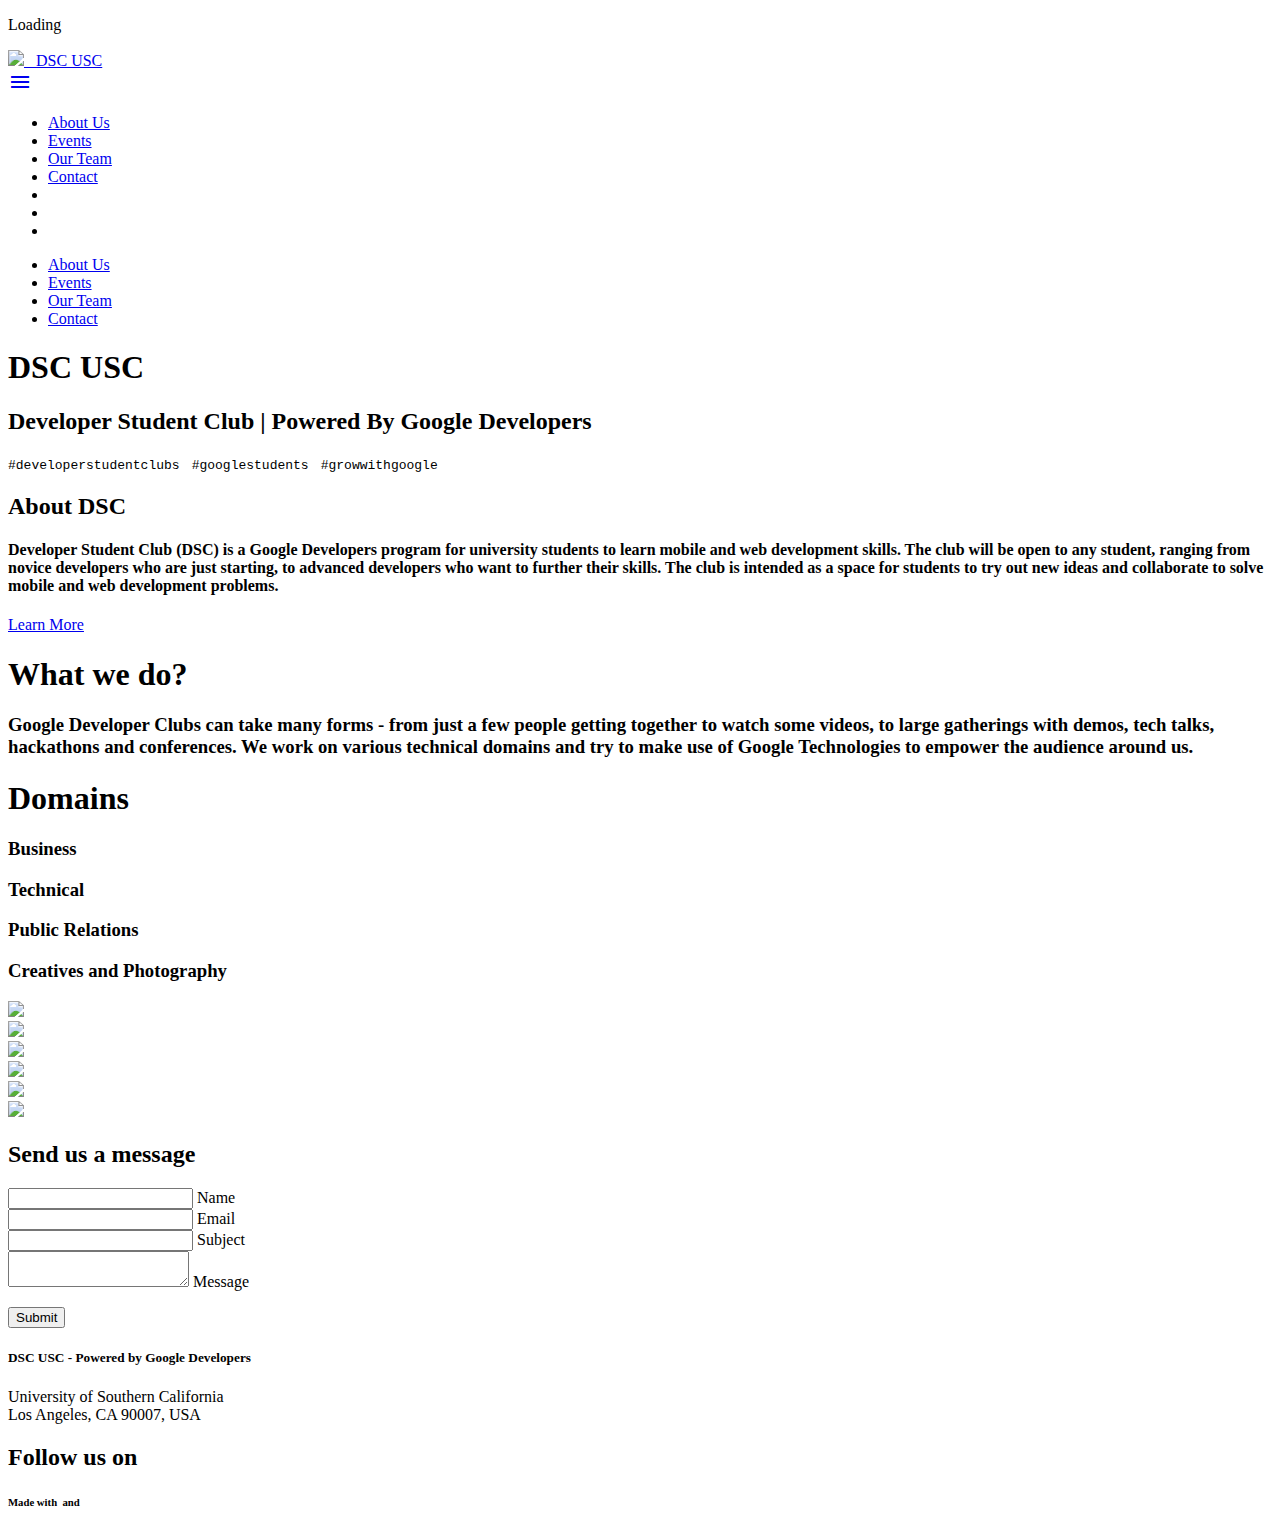
==== templates/index.html @ 2975c8d9 "changed template for usc" ====
<!DOCTYPE html>
<html>

<head>
    <meta charset='utf-8'>
    <meta http-equiv='X-UA-Compatible' content='IE=edge'>
    <title>Developer Student Club USC - Powered By Google Developers</title>
    <!-- TODO: Combine this statement with the one below it
        SRM Developer Student Club (DSC SRM) is a Google Developers program for SRM IST students to learn mobile and web development skills. -->
    <meta name="description"
        content="Google collaborates with university students who are passionate about growing developer communities and support them with starting student clubs on their campuses.">
    <meta name='viewport' content='width=device-width, initial-scale=1'>

    <!-- jQuery CDN and Popper.js CDN -->
    <script src="https://code.jquery.com/jquery-3.4.1.min.js"
        integrity="sha256-CSXorXvZcTkaix6Yvo6HppcZGetbYMGWSFlBw8HfCJo=" crossorigin="anonymous"></script>
    <script src="https://cdnjs.cloudflare.com/ajax/libs/popper.js/1.14.7/umd/popper.min.js"
        integrity="sha384-UO2eT0CpHqdSJQ6hJty5KVphtPhzWj9WO1clHTMGa3JDZwrnQq4sF86dIHNDz0W1" crossorigin="anonymous">
    </script>

    <!-- Materialize CDN -->
    <link rel="stylesheet" href="../libs/materialize-v1.0.0/css/materialize.min.css">
    <script src="../libs/materialize-v1.0.0/js/materialize.min.js"></script>

    <!-- <link rel="stylesheet" href="https://cdnjs.cloudflare.com/ajax/libs/materialize/1.0.0/css/materialize.min.css">
    <script src="https://cdnjs.cloudflare.com/ajax/libs/materialize/1.0.0/js/materialize.min.js"></script> -->

    <!-- OwlCarousel2 -->
    <link rel="stylesheet" href="../libs/OwlCarousel2-2.3.4/css/owl.carousel.min.css">
    <link rel="stylesheet" href="../libs/OwlCarousel2-2.3.4/css/owl.theme.default.min.css">

    <!-- Open Sans Font -->
    <link
        href="https://fonts.googleapis.com/css?family=Open+Sans:300,300i,400,400i,600,600i,700,700i,800,800i&display=swap"
        rel="stylesheet">

    <!-- Material Design Icons -->
    <script src="https://kit.fontawesome.com/6aec46af78.js"></script>

    <!-- Google Material Icons -->
    <link href="https://fonts.googleapis.com/icon?family=Material+Icons" rel="stylesheet">

    <!-- Favicon -->
    <link rel="apple-touch-icon" sizes="180x180" href="../favicon/apple-touch-icon.png">
    <link rel="icon" type="image/png" sizes="32x32" href="../favicon/favicon-32x32.png">
    <link rel="icon" type="image/png" sizes="16x16" href="../favicon/favicon-16x16.png">
    <link rel="manifest" href="../favicon/site.webmanifest">

    <link rel='stylesheet' type='text/css' media='screen' href='../css/index.css'>
</head>

<body>

    <!-- PRELOADER START -->
    <div class="preloader-background">
        <div class="loading">
            <div class="loading-bar"></div>
            <div class="loading-bar"></div>
            <div class="loading-bar"></div>
            <div class="loading-bar"></div>
        </div>
        <div class="blinking">
            <p>Loading</p>
        </div>
    </div>
    <!-- PRELOADER END -->

    <!-- NAVBAR START -->
    <div class="navbar-fixed">
        <nav class="whiteNav" role="navigation">
            <div class="nav-wrapper container">
                <a href="#Home" class="brand-logo">
                    <div class="center-brand">
                        <img class="dsc-logo" src="../images/dsc-logo-2.png">
                        <span class="dsc-brand hide-on-small-only">&nbsp;&nbsp;DSC USC</span>
                    </div>
                </a>
                <a href="#" data-target="mobile-nav" class="sidenav-trigger"><i class="material-icons">menu</i></a>
                <ul class="right hide-on-med-and-down">
                    <li class="nav-item">
                        <a class="nav-link" href="#AboutUs">About Us</a>
                    </li>
                    <li class="nav-item">
                        <a class="nav-link" href="/events">Events</a>
                    </li>
                    <li class="nav-item">
                        <a class="nav-link" href="/team">Our Team</a>
                    </li>
                    <li class="nav-item">
                        <a class="nav-link" href="#Contact">Contact</a>
                    </li>
                    <!--<li class="nav-item"><a class="nave-link" href="https://linkedin.com/somethinguscdsc"><i
                                class="fab fa-linkedin-in"></i></a></li>-->
                    <li class="nav-item"><a class="nav-link" href="https://www.instagram.com/usc.dsc/"><i
                                class="fab fa-instagram"></i></a></li>
                    <li class="nav-item"><a class="nav-link" href="facebook.com/DeveloperStudentClubUSC/"><i
                                class="fab fa-facebook-square"></i></a></li>
                    <li class="nav-item"><a class="nav-link" href="https://discord.gg/5hGng9"><i
                                class="fab fa-discord"></i></a></li>
                </ul>
            </div>
        </nav>
    </div>
    <!-- NAVBAR END -->

    <!-- SIDENAV START -->
    <ul class="sidenav" id="mobile-nav">
        <li><a class="menu-items" href="#AboutUs">About Us</a>
        </li>
        <li><a class="menu-items" href="/events">Events</a></li>
        <li><a class="menu-items" href="/team">Our Team</a></li>
        <li><a class="menu-items" href="#Contact">Contact</a></li>
    </ul>
    <!-- SIDENAV END -->

    <!-- LANDING START -->
    <div id="Home" class="header-section scrollspy">
        <div class="brand container">
            <div class="row">
                <div class="brand text-center">
                    <h1 class="caption-title">DSC USC</h1>
                    <h2 class="caption-subtitle">Developer Student Club | Powered By Google Developers</h2>
                    <code class="hashtag">#developerstudentclubs</code>&nbsp;&nbsp;
                    <code class="hashtag">#googlestudents</code>&nbsp;&nbsp;
                    <code class="hashtag">#growwithgoogle</code>&nbsp;&nbsp;
                </div>
            </div>
        </div>
        <div id="particles-js"></div>
        <script src="https://cdn.jsdelivr.net/particles.js/2.0.0/particles.min.js"></script>
    </div>
    <!-- LANDING END -->

    <!-- CONTENT START -->
    <div class="main">

        <!-- ABOUT US START -->
        <div id="AboutUs" class="about-section scrollspy">
            <div class="row about-section-flex">
                <div class="col s10 offset-s1 m10 offset-m1 l5">
                    <div class="about-text-area">
                        <h2 class="about-title text-white">About DSC</h2>
                        <h4 class="description text-white">Developer Student Club (DSC) is a Google Developers
                            program for university
                            students to
                            learn
                            mobile and web development skills. The club will be open to any student, ranging from
                            novice
                            developers
                            who are just starting, to advanced developers who want to further their skills. The club
                            is
                            intended as
                            a space for students to try out new ideas and collaborate to solve mobile and web
                            development
                            problems.
                        </h4>
                        <a class="waves-effect waves-light btn-large about-learn-more"
                            href="https://developers.google.com/community/dsc/">Learn More</a>
                    </div>
                </div>
                <div class="col hide-on-small-only l7 about-section-img" style="overflow:hidden">
                </div>
            </div>
        </div>
        <!-- ABOUT US END -->

        <!-- WHAT WE DO START -->
        <div class="what-we-do-section">
            <div class="container">
                <h1 class="what-we-do-title">What we do?</h1>
                <h3 class="what-we-do-description">Google Developer Clubs can take many forms - from just a few people getting together to watch some
                    videos, to large gatherings with demos, tech talks, hackathons and conferences. We work on various
                    technical domains and try to make use of Google Technologies to empower the audience around us.
                </h3>
            </div>
        </div>
        <!-- WHAT WE DO END -->

        <!-- DOMAINS START -->
        <div class="domains-section">
            <div class="container">
                <h1 class="domains-title">Domains</h1>
                <div class="row">
                    <div class="col s8 offset-s2 m5 bg-blue round-divs">
                        <h3 class="domains-type">Business</h3>
                    </div>
                    <div class="col s8 offset-s2 m5 offset-m2 bg-red round-divs">
                        <h3 class="domains-type">Technical</h3>
                    </div>
                </div>
                <div class="row">
                    <div class="col s8 offset-s2 m5 bg-yellow round-divs">
                        <h3 class="domains-type">Public Relations</h3>
                    </div>
                    <div class="col s8 offset-s2 m5 offset-m2 bg-green round-divs">
                        <h3 class="domains-type">Creatives and Photography</h3>
                    </div>
                </div>
            </div>
        </div>
        <!-- DOMAINS END -->

        <!-- GALLERY START -->
        <div class="gallery-section">
            <div class="container carousel-container">
                <div id="owl-demo" class="owl-carousel owl-theme">
                    <div class="item">
                        <img src="../images/events/1.jpg">
                    </div>
                    <div class="item">
                        <img src="../images/events/2.jpg">
                    </div>
                    <div class="item">
                        <img src="../images/events/3.jpg">
                    </div>
                    <div class="item">
                        <img src="../images/events/4.jpg">
                    </div>
                    <div class="item">
                        <img src="../images/events/5.jpg">
                    </div>
                    <div class="item">
                        <img src="../images/events/6.jpg">
                    </div>
                </div>
            </div>
        </div>
        <!-- GALLERY END -->

        <!-- CONTACT START -->
        <div id="Contact" class="contact-section scrollspy">
            <div class="container contact-text-area">
                <div class="row">
                    <div class="col m10 offset-m1 s12">
                        <h2 class="contact-title text-gray center-align">Send us a message</h2>
                        <div class="row">
                            <form id="gform" method="POST" class="col s8 offset-s2 m8 offset-m2"
                                data-email="uscdeveloperstudentclub@gmail.com"
                                action="https://script.google.com/macros/s/AKfycbymN37DuSZMOo3GwvmlydHegcJNMOFAIpGC3VT9vjonM8ckEsE/exec">
                                <div class="row contact-form">
                                    <div class="input-field col s12">
                                        <input id="name" name="name" type="text" required>
                                        <label for="name">Name</label>
                                    </div>
                                    <div class="input-field col s12">
                                        <input id="email" name="email" type="email" class="form-input" required>
                                        <label for="email">Email</label>
                                    </div>
                                    <div class="input-field col s12">
                                        <input id="subject" name="subject" type="text" class="form-input" required>
                                        <label for="subject">Subject</label>
                                    </div>
                                    <div class="input-field col s12">
                                        <textarea id="message" name="message" class="materialize-textarea"
                                            required></textarea>
                                        <label for="message">Message</label>
                                    </div>
                                    <p class="center-align"><input class="btn contact-submit" type="submit"
                                            value="Submit"></input></p>
                                </div>
                            </form>
                        </div>
                    </div>
                </div>
            </div>
        </div>
        <!-- CONTACT START -->

    </div>
    <!-- CONTENT END -->

    <!-- FOOTER START -->
    <footer class="footer-section">
        <div class="container">
            <div class="row">
                <div class="col s12">
                    <h5 class="text-gray footer-title">DSC USC - Powered by Google Developers</h5>
                    <p class="text-gray footer-location">University of Southern California
                        <br>Los Angeles, CA 90007, USA
                    </p>
                </div>
            </div>
            <!-- <div class="row footer-social-media-title">
                <h2 class="social-media-title">Follow us on</h2>
            </div> -->
            <div class="row">
                <div class="row">
                    <h2 class="social-media-title text-gray">Follow us on</h2>
                    <div class="footer-social-media">
                        <!--<a class="linkedin"
                            href="https://www.linkedin.com/company/developer-student-club-csu-san-marcos"><i
                                class="fab fa-linkedin-in"></i></a>-->
                        <a class="instagram" href="https://www.instagram.com/usc.dsc/"><i
                                class="fab fa-instagram"></i></a>
                        <a class="twitter" href="facebook.com/DeveloperStudentClubUSC/"><i class="fab fa-facebook-square"></i></a>
                        <a class="discord" href="https://discord.gg/5hGng9"><i class="fab fa-discord"></i></a>
                    </div>
                </div>
            </div>
        </div>
        <div class="footer-copyright text-gray">
            <div class="container">
                <h6>Made with&nbsp;<i class="fas fa-heart footer-love"></i>&nbsp;and <i
                        class="fas fa-code footer-code"></i></h3>
            </div>
        </div>
    </footer>
    <!-- FOOTER END -->

    <script src='../js/index.js'></script>
    <script src='../js/particles.js'></script>
    <script src="../libs/OwlCarousel2-2.3.4/js/owl.carousel.min.js"></script>
</body>

</html>
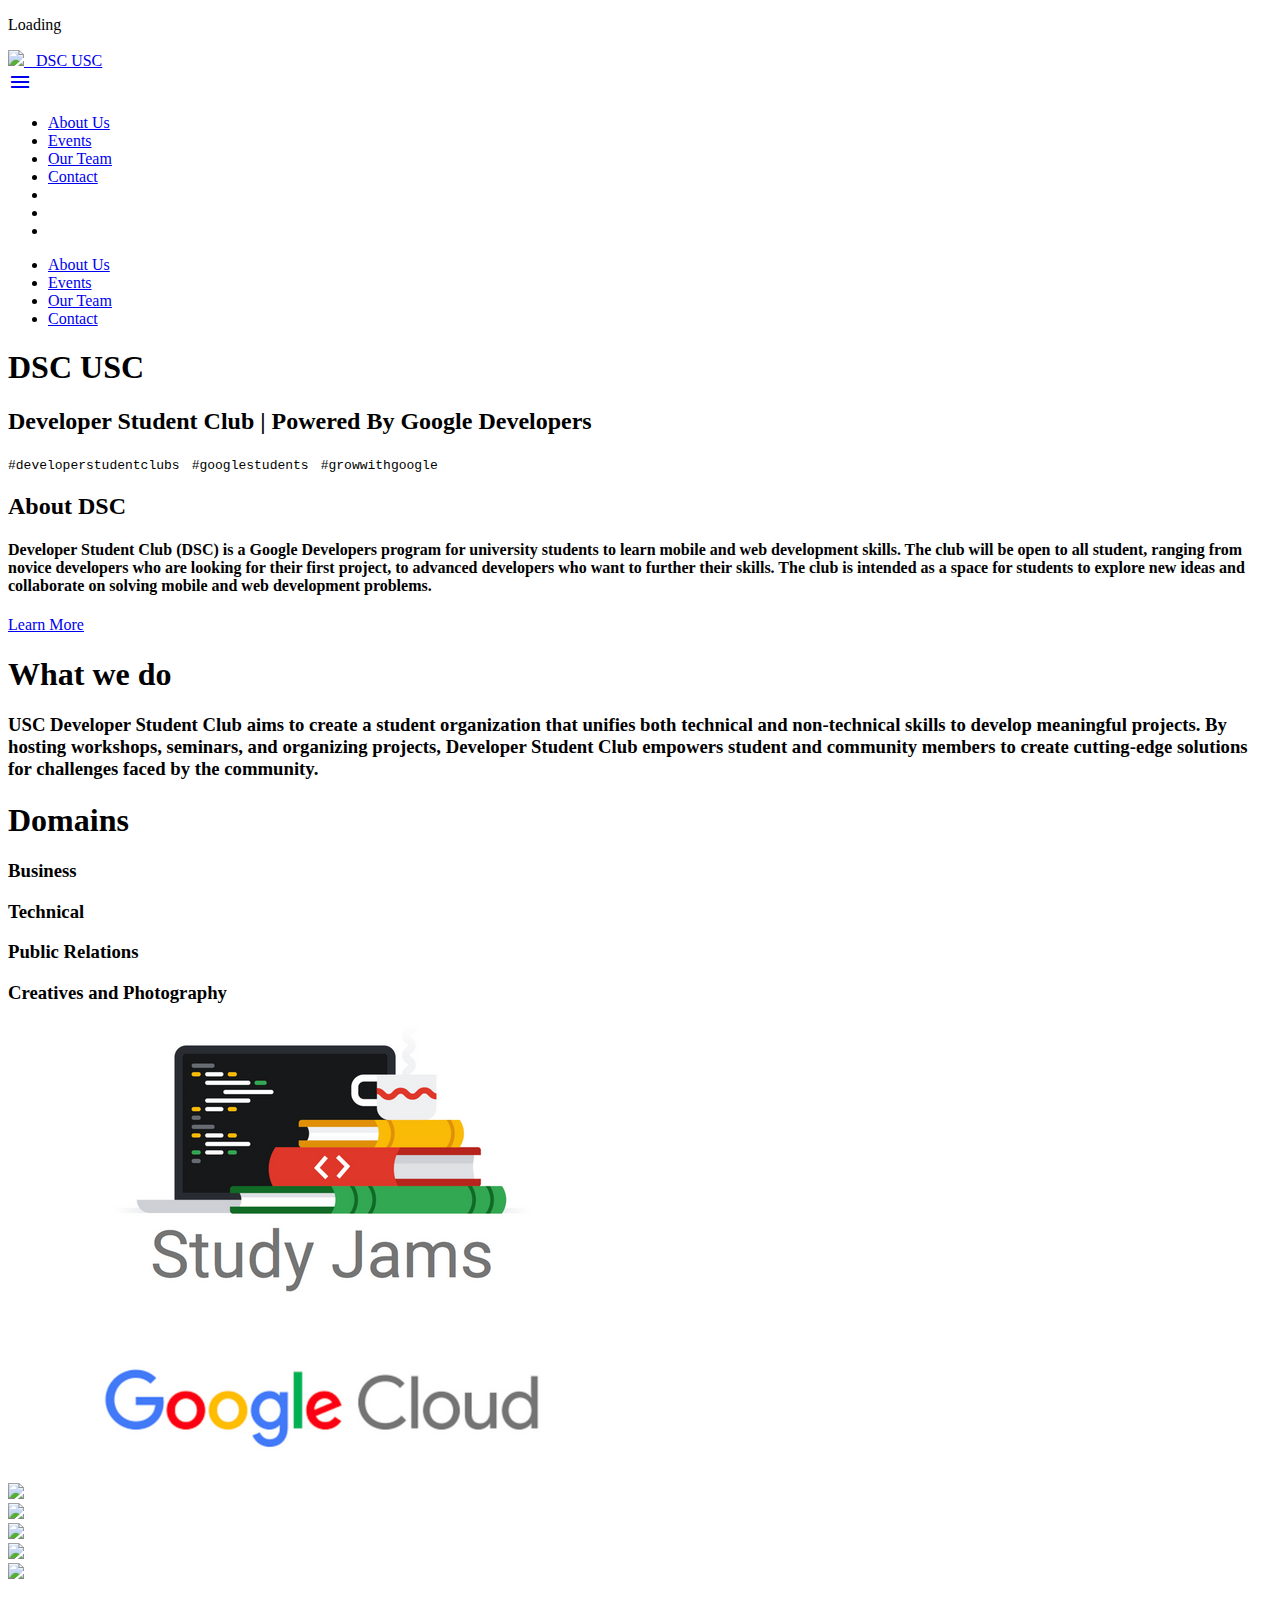
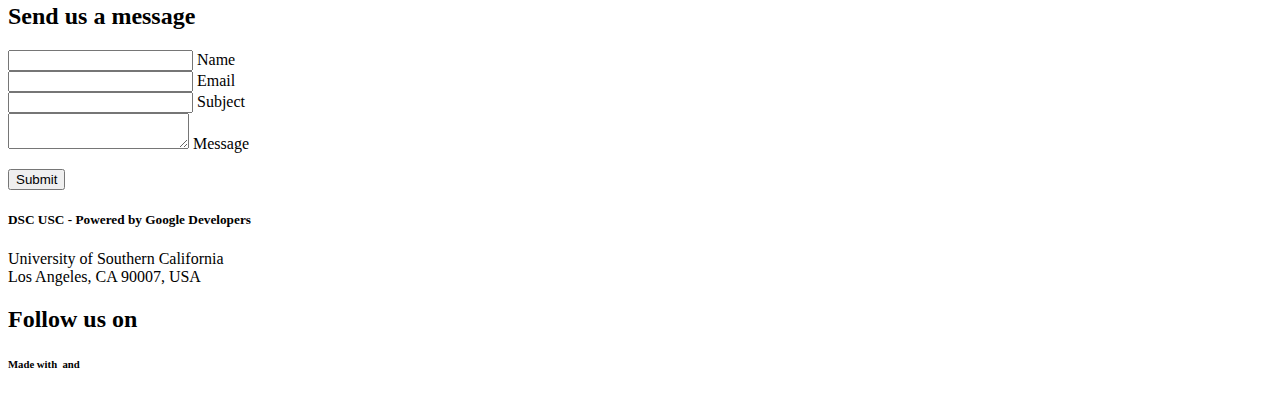
==== commit 56bd1f35: "more images" ====
--- a/templates/index.html
+++ b/templates/index.html
@@ -5,8 +5,6 @@
     <meta charset='utf-8'>
     <meta http-equiv='X-UA-Compatible' content='IE=edge'>
     <title>Developer Student Club USC - Powered By Google Developers</title>
-    <!-- TODO: Combine this statement with the one below it
-        SRM Developer Student Club (DSC SRM) is a Google Developers program for SRM IST students to learn mobile and web development skills. -->
     <meta name="description"
         content="Google collaborates with university students who are passionate about growing developer communities and support them with starting student clubs on their campuses.">
     <meta name='viewport' content='width=device-width, initial-scale=1'>
@@ -93,9 +91,9 @@
                                 class="fab fa-linkedin-in"></i></a></li>-->
                     <li class="nav-item"><a class="nav-link" href="https://www.instagram.com/usc.dsc/"><i
                                 class="fab fa-instagram"></i></a></li>
-                    <li class="nav-item"><a class="nav-link" href="facebook.com/DeveloperStudentClubUSC/"><i
+                    <li class="nav-item"><a class="nav-link" href="https://facebook.com/DeveloperStudentClubUSC/"><i
                                 class="fab fa-facebook-square"></i></a></li>
-                    <li class="nav-item"><a class="nav-link" href="https://discord.gg/5hGng9"><i
+                    <li class="nav-item"><a class="nav-link" href="https://discord.gg/4Fe6yEp"><i
                                 class="fab fa-discord"></i></a></li>
                 </ul>
             </div>
@@ -133,7 +131,6 @@
 
     <!-- CONTENT START -->
     <div class="main">
-
         <!-- ABOUT US START -->
         <div id="AboutUs" class="about-section scrollspy">
             <div class="row about-section-flex">
@@ -144,13 +141,13 @@
                             program for university
                             students to
                             learn
-                            mobile and web development skills. The club will be open to any student, ranging from
+                            mobile and web development skills. The club will be open to all student, ranging from
                             novice
                             developers
-                            who are just starting, to advanced developers who want to further their skills. The club
+                            who are looking for their first project, to advanced developers who want to further their skills. The club
                             is
                             intended as
-                            a space for students to try out new ideas and collaborate to solve mobile and web
+                            a space for students to explore new ideas and collaborate on solving mobile and web
                             development
                             problems.
                         </h4>
@@ -167,11 +164,11 @@
         <!-- WHAT WE DO START -->
         <div class="what-we-do-section">
             <div class="container">
-                <h1 class="what-we-do-title">What we do?</h1>
-                <h3 class="what-we-do-description">Google Developer Clubs can take many forms - from just a few people getting together to watch some
-                    videos, to large gatherings with demos, tech talks, hackathons and conferences. We work on various
-                    technical domains and try to make use of Google Technologies to empower the audience around us.
-                </h3>
+                <h1 class="what-we-do-title">What we do</h1>
+                <h3 class="what-we-do-description"> USC Developer Student Club aims to create a student organization 
+                    that unifies both technical and non-technical skills to develop meaningful projects. 
+                    By hosting workshops, seminars, and organizing projects, Developer Student Club empowers student 
+                    and community members to create cutting-edge solutions for challenges faced by the community. 
             </div>
         </div>
         <!-- WHAT WE DO END -->
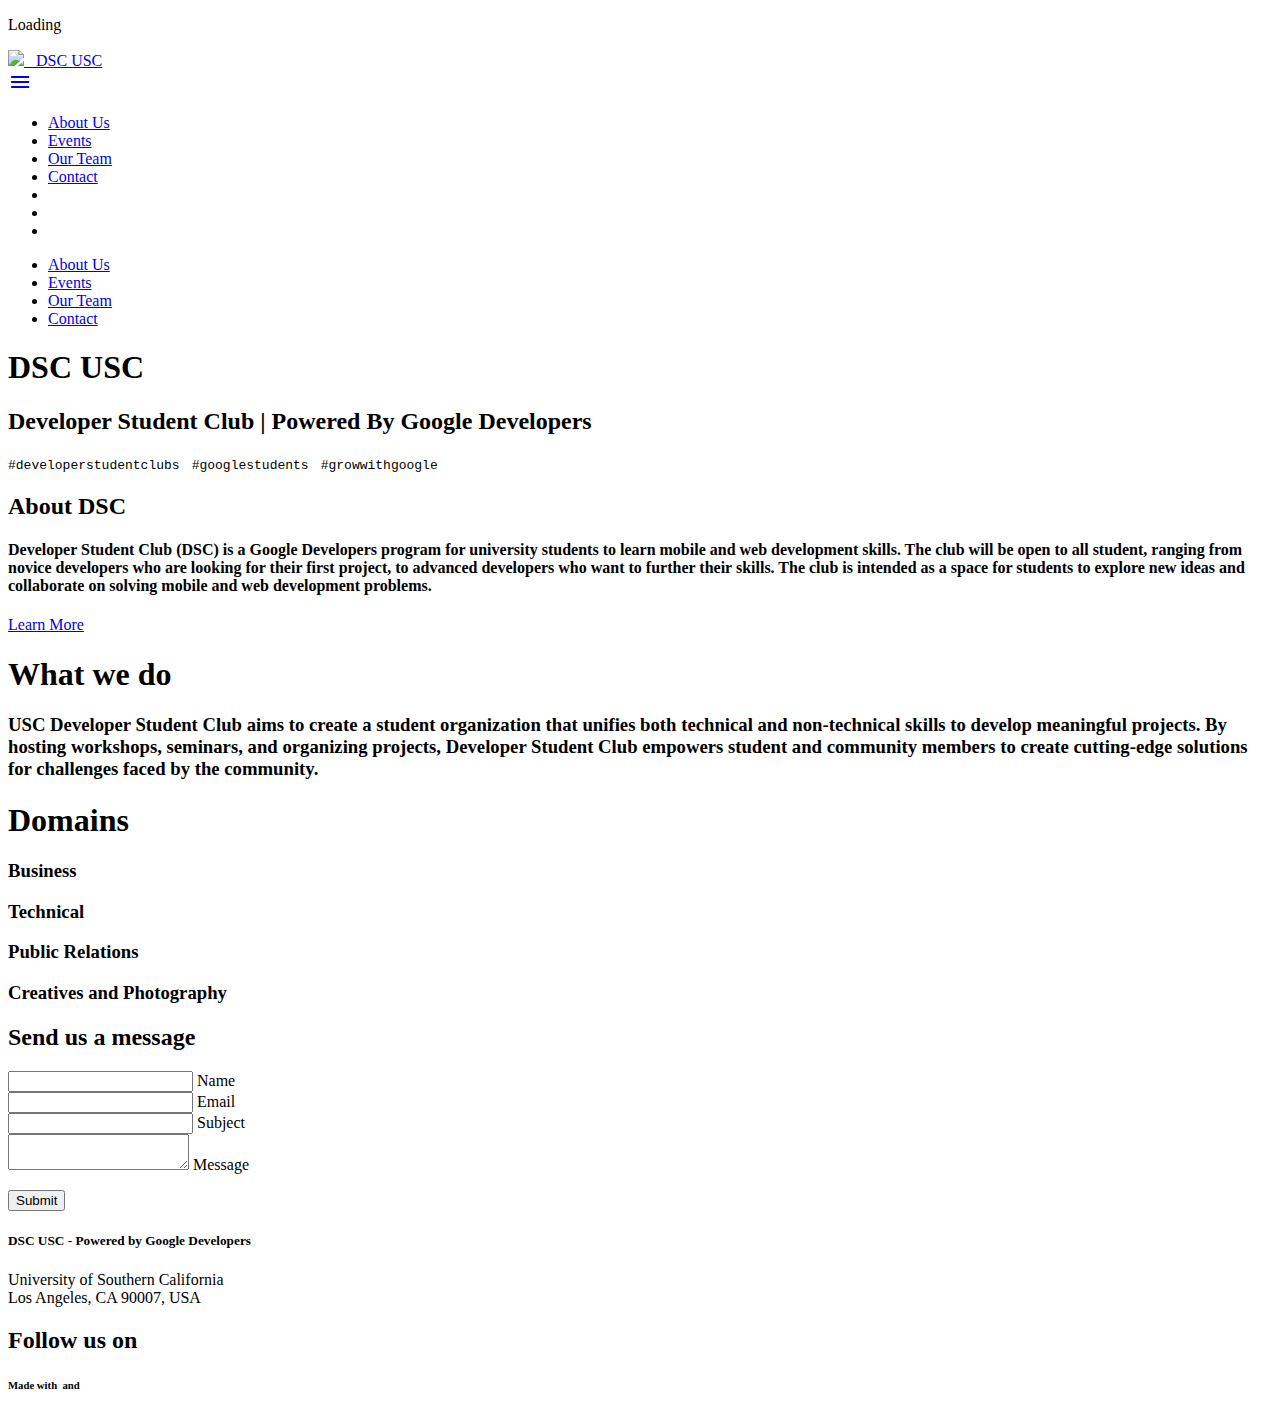
==== commit f7009770: "small fixes" ====
--- a/templates/index.html
+++ b/templates/index.html
@@ -197,8 +197,8 @@
         </div>
         <!-- DOMAINS END -->
 
-        <!-- GALLERY START -->
-        <div class="gallery-section">
+        <!-- TODO: GALLERY START -->
+        <!--<div class="gallery-section">
             <div class="container carousel-container">
                 <div id="owl-demo" class="owl-carousel owl-theme">
                     <div class="item">
@@ -221,7 +221,7 @@
                     </div>
                 </div>
             </div>
-        </div>
+        </div>-->
         <!-- GALLERY END -->
 
         <!-- CONTACT START -->
@@ -290,7 +290,7 @@
                         <a class="instagram" href="https://www.instagram.com/usc.dsc/"><i
                                 class="fab fa-instagram"></i></a>
                         <a class="twitter" href="facebook.com/DeveloperStudentClubUSC/"><i class="fab fa-facebook-square"></i></a>
-                        <a class="discord" href="https://discord.gg/5hGng9"><i class="fab fa-discord"></i></a>
+                        <a class="discord" href="https://discord.gg/4Fe6yEp"><i class="fab fa-discord"></i></a>
                     </div>
                 </div>
             </div>
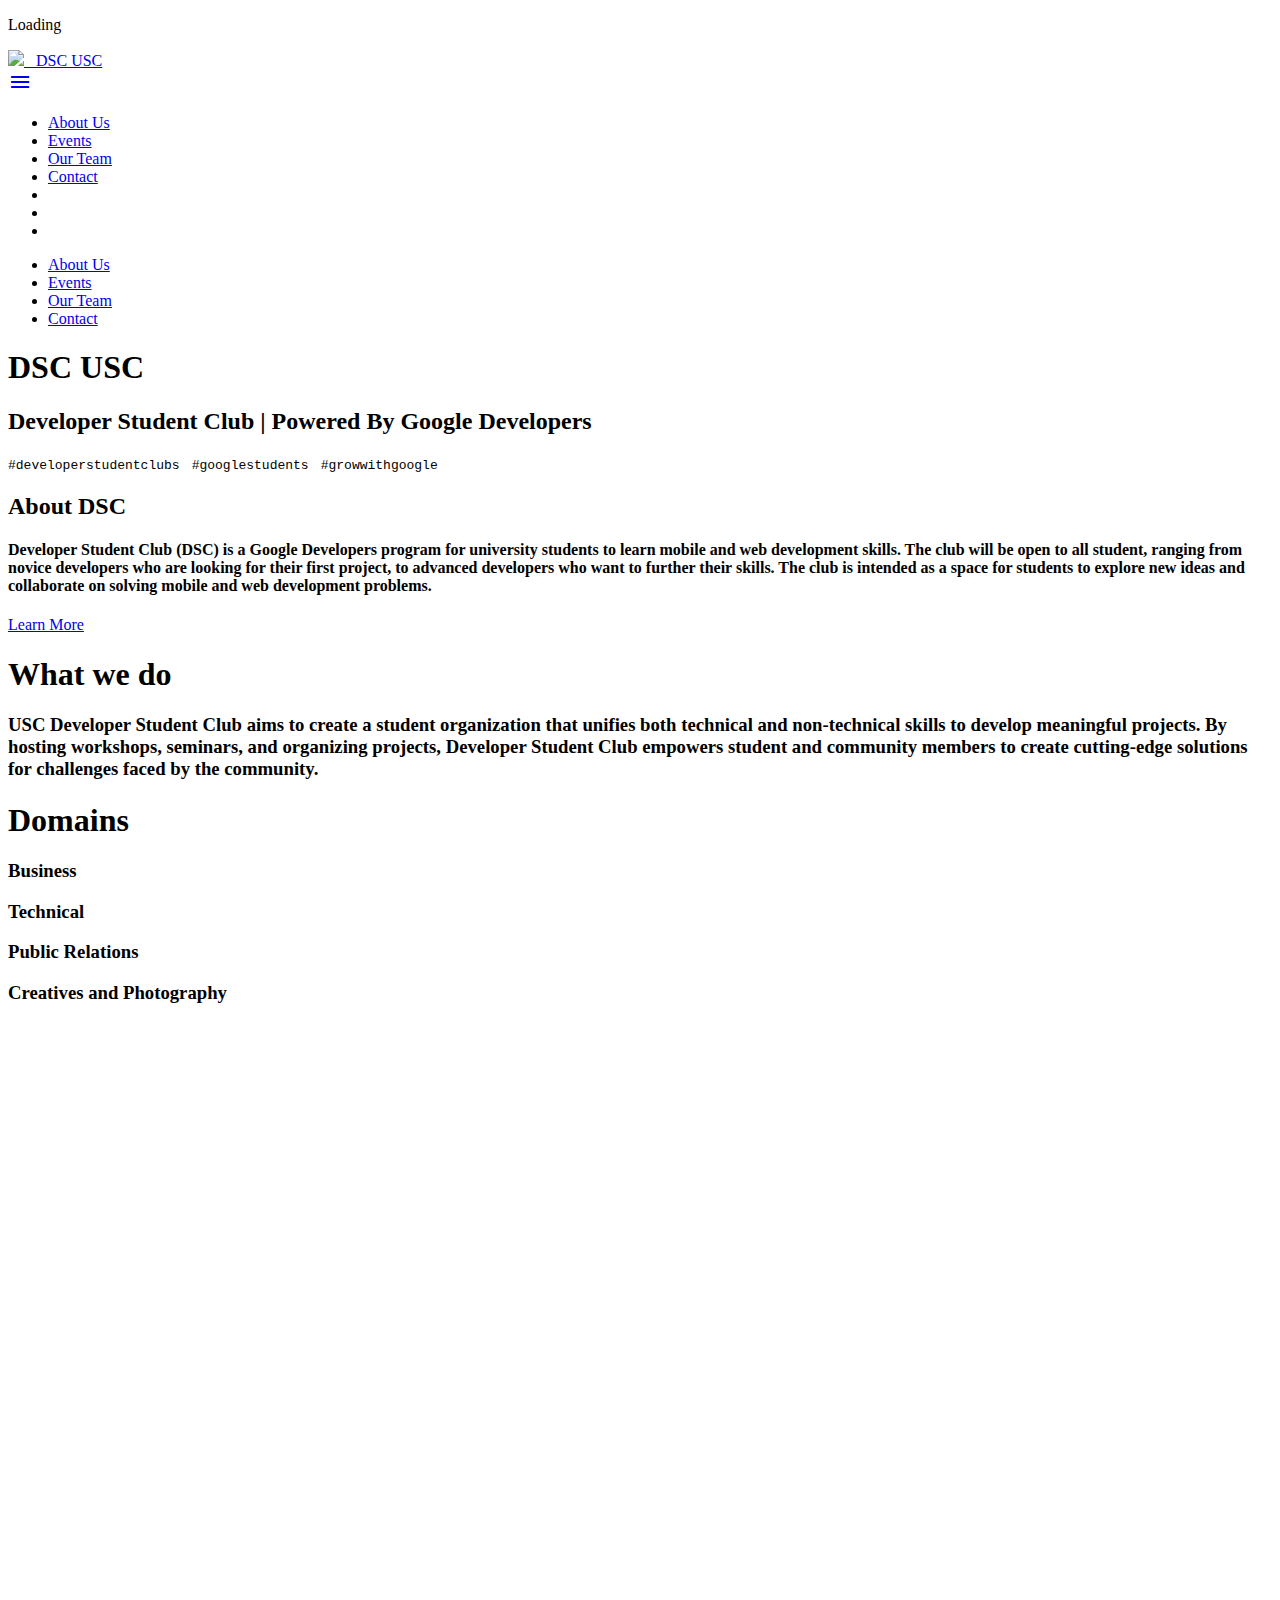
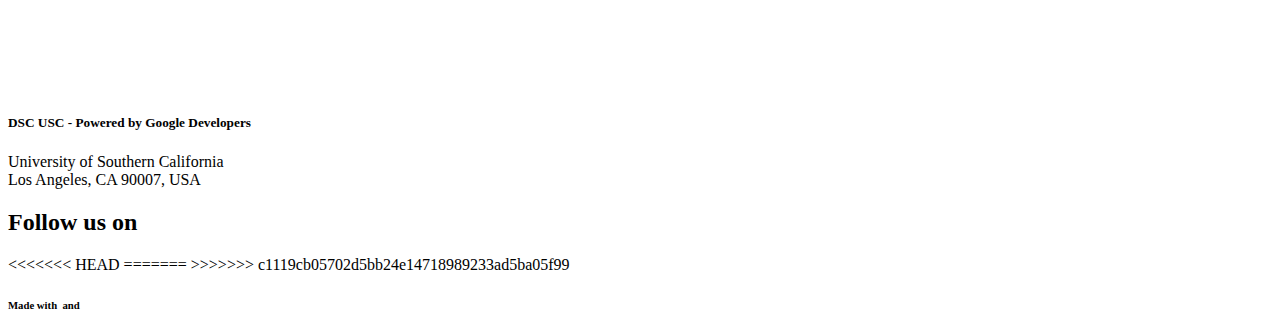
==== commit 49a245e0: "fixed contact form" ====
--- a/templates/index.html
+++ b/templates/index.html
@@ -229,9 +229,11 @@
             <div class="container contact-text-area">
                 <div class="row">
                     <div class="col m10 offset-m1 s12">
-                        <h2 class="contact-title text-gray center-align">Send us a message</h2>
+                        <!-- <h2 class="contact-title text-gray center-align">Send us a message</h2> -->
                         <div class="row">
-                            <form id="gform" method="POST" class="col s8 offset-s2 m8 offset-m2"
+                            
+                            <iframe src="https://docs.google.com/forms/d/e/1FAIpQLScY5Oa57v2VUSv5NhkVe4GXtm7u0XuBGqDbBYwhCBAeVcd9ng/viewform?embedded=true" width="640" height="612" frameborder="0" marginheight="0" marginwidth="0" class="col s8 offset-s2 m8 offset-m2">>Loading…</iframe>
+                            <!-- <form id="gform" method="POST" class="col s8 offset-s2 m8 offset-m2"
                                 data-email="uscdeveloperstudentclub@gmail.com"
                                 action="https://script.google.com/macros/s/AKfycbymN37DuSZMOo3GwvmlydHegcJNMOFAIpGC3VT9vjonM8ckEsE/exec">
                                 <div class="row contact-form">
@@ -255,14 +257,16 @@
                                     <p class="center-align"><input class="btn contact-submit" type="submit"
                                             value="Submit"></input></p>
                                 </div>
-                            </form>
+                            </form> -->
                         </div>
                     </div>
                 </div>
             </div>
         </div>
         <!-- CONTACT START -->
-
+        <br>
+        <br>
+        <br>
     </div>
     <!-- CONTENT END -->
 
@@ -289,8 +293,13 @@
                                 class="fab fa-linkedin-in"></i></a>-->
                         <a class="instagram" href="https://www.instagram.com/usc.dsc/"><i
                                 class="fab fa-instagram"></i></a>
+<<<<<<< HEAD
+                        <a class="twitter" href="https://www.facebook.com/DeveloperStudentClubUSC/"><i class="fab fa-facebook-square"></i></a>
+                        <a class="discord" href="https://discord.gg/5hGng9"><i class="fab fa-discord"></i></a>
+=======
                         <a class="twitter" href="facebook.com/DeveloperStudentClubUSC/"><i class="fab fa-facebook-square"></i></a>
                         <a class="discord" href="https://discord.gg/4Fe6yEp"><i class="fab fa-discord"></i></a>
+>>>>>>> c1119cb05702d5bb24e14718989233ad5ba05f99
                     </div>
                 </div>
             </div>
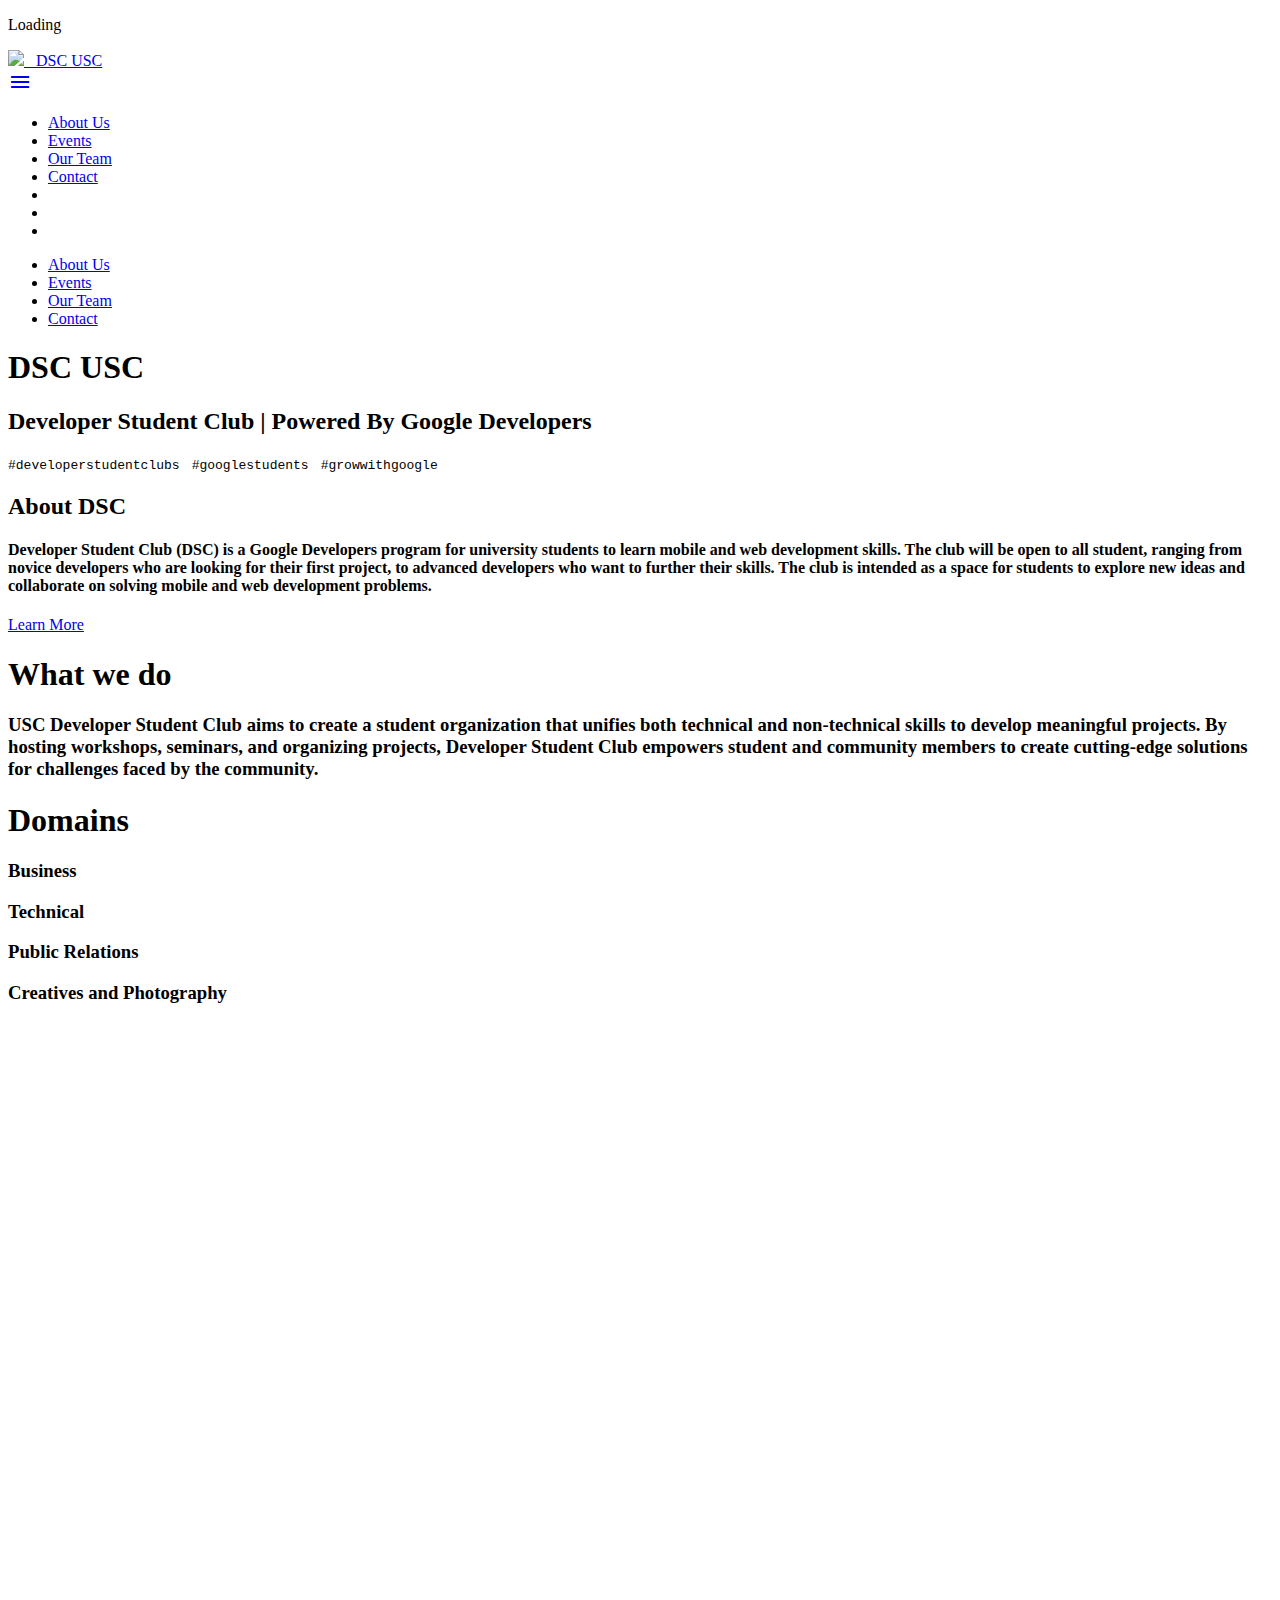
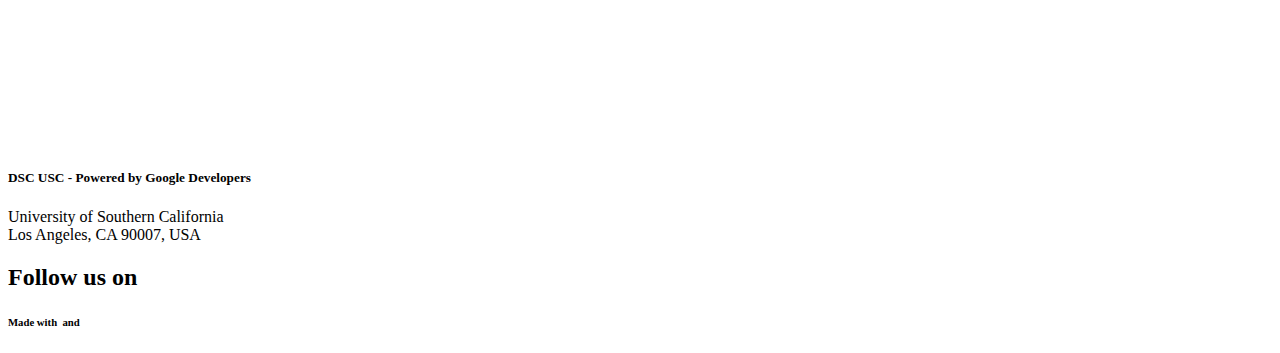
==== commit 437b2e62: "forms, good enough for now" ====
--- a/templates/index.html
+++ b/templates/index.html
@@ -229,7 +229,8 @@
             <div class="container contact-text-area">
                 <div class="row">
                     <div class="col m10 offset-m1 s12">
-                        <!-- <h2 class="contact-title text-gray center-align">Send us a message</h2> -->
+                        <h2 class="contact-title text-gray center-align"></h2>
+                        <br><br><br>
                         <div class="row">
                             
                             <iframe src="https://docs.google.com/forms/d/e/1FAIpQLScY5Oa57v2VUSv5NhkVe4GXtm7u0XuBGqDbBYwhCBAeVcd9ng/viewform?embedded=true" width="640" height="612" frameborder="0" marginheight="0" marginwidth="0" class="col s8 offset-s2 m8 offset-m2">>Loading…</iframe>
@@ -263,10 +264,7 @@
                 </div>
             </div>
         </div>
-        <!-- CONTACT START -->
-        <br>
-        <br>
-        <br>
+        <br><br><br>
     </div>
     <!-- CONTENT END -->
 
@@ -288,18 +286,10 @@
                 <div class="row">
                     <h2 class="social-media-title text-gray">Follow us on</h2>
                     <div class="footer-social-media">
-                        <!--<a class="linkedin"
-                            href="https://www.linkedin.com/company/developer-student-club-csu-san-marcos"><i
-                                class="fab fa-linkedin-in"></i></a>-->
                         <a class="instagram" href="https://www.instagram.com/usc.dsc/"><i
                                 class="fab fa-instagram"></i></a>
-<<<<<<< HEAD
                         <a class="twitter" href="https://www.facebook.com/DeveloperStudentClubUSC/"><i class="fab fa-facebook-square"></i></a>
-                        <a class="discord" href="https://discord.gg/5hGng9"><i class="fab fa-discord"></i></a>
-=======
-                        <a class="twitter" href="facebook.com/DeveloperStudentClubUSC/"><i class="fab fa-facebook-square"></i></a>
                         <a class="discord" href="https://discord.gg/4Fe6yEp"><i class="fab fa-discord"></i></a>
->>>>>>> c1119cb05702d5bb24e14718989233ad5ba05f99
                     </div>
                 </div>
             </div>
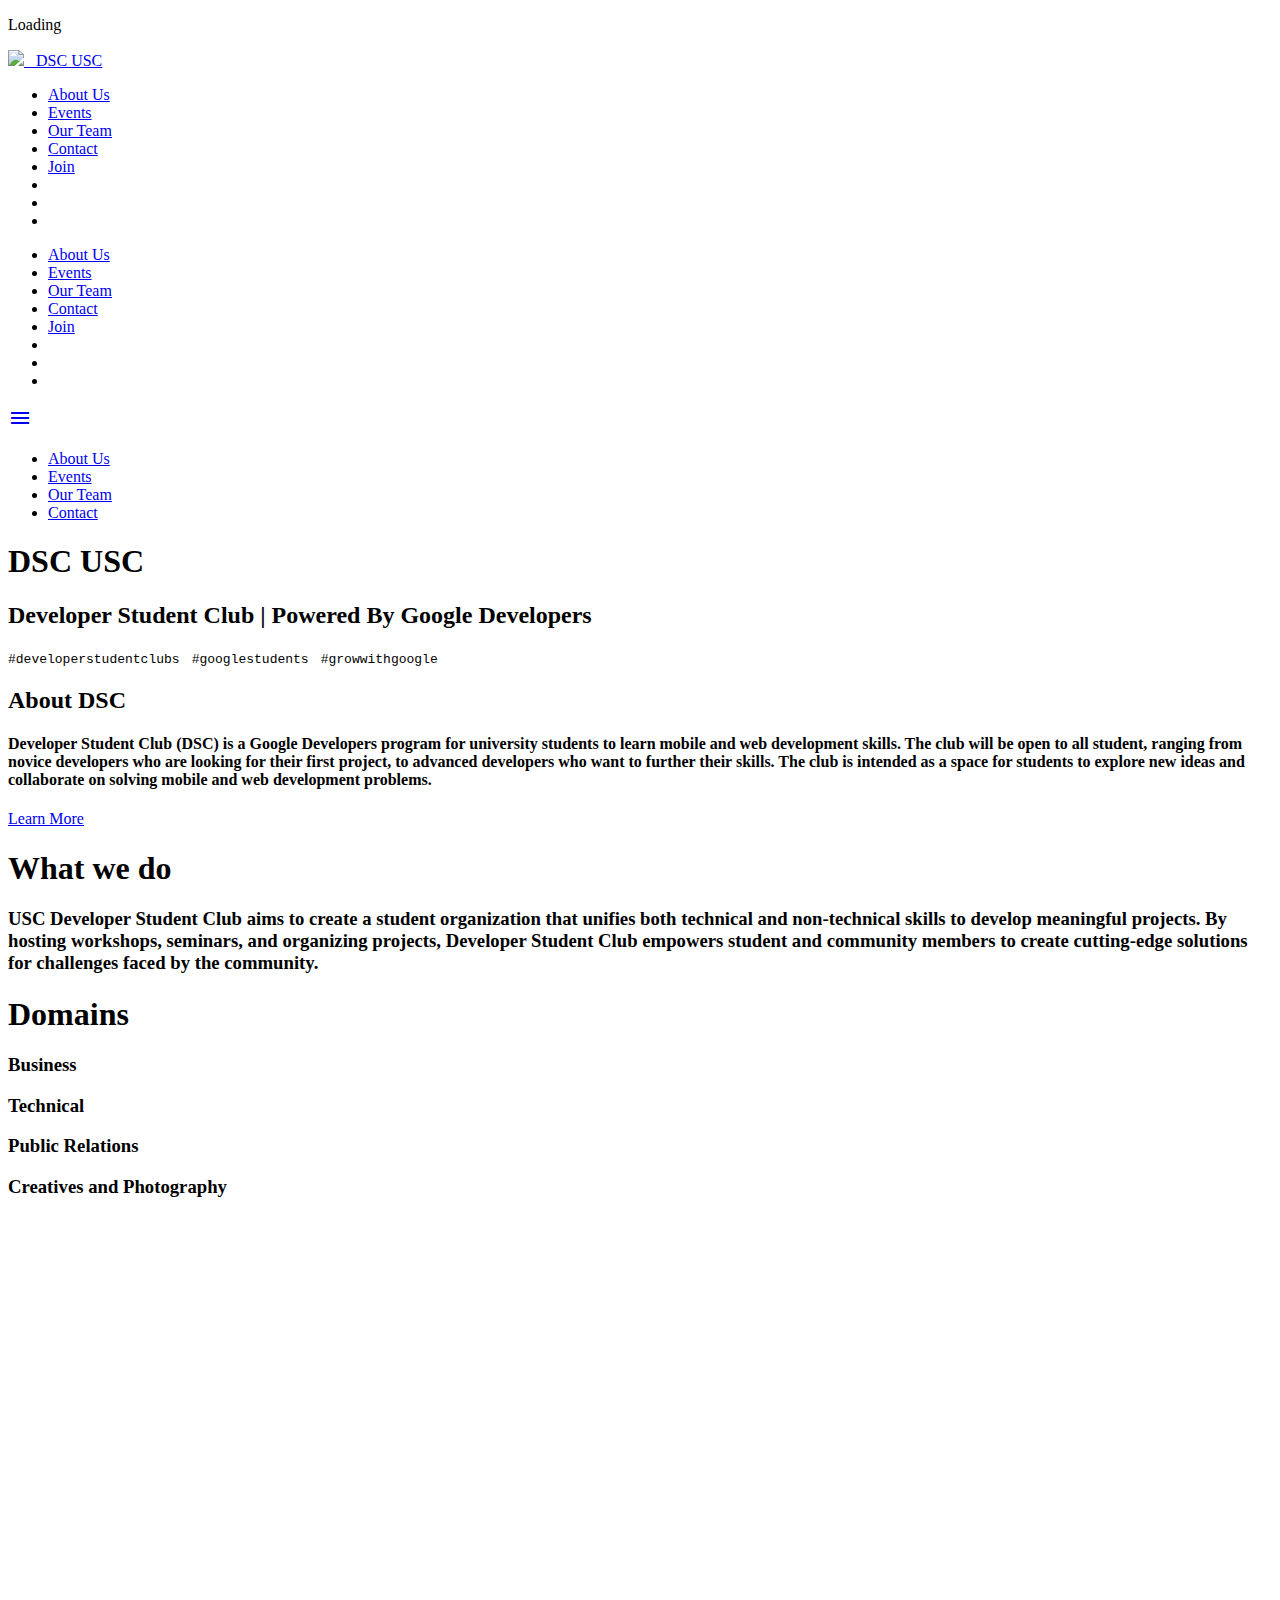
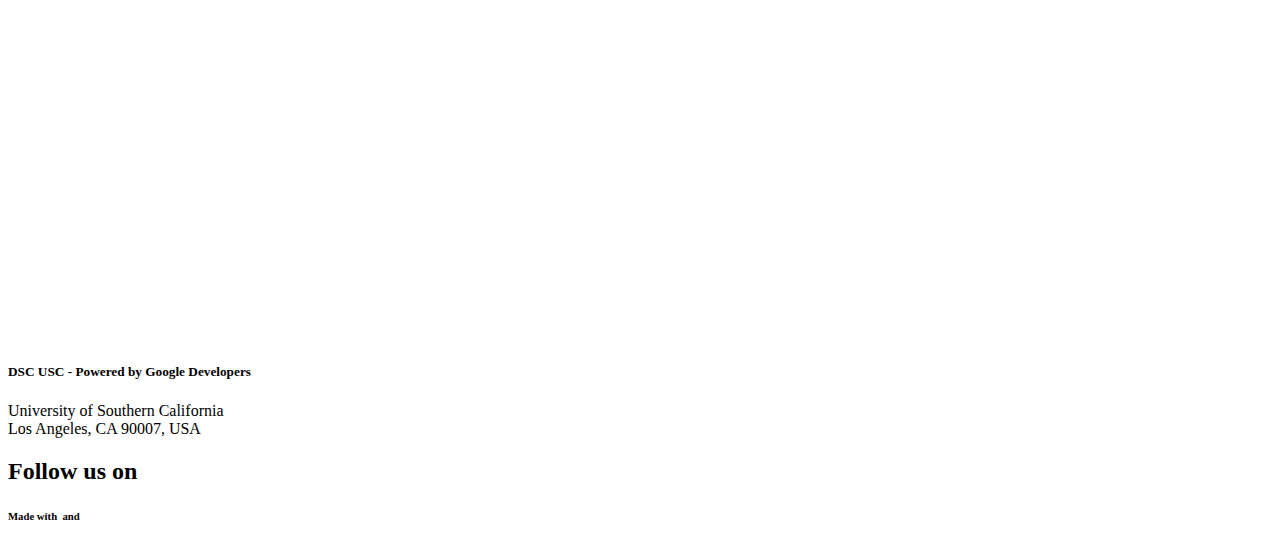
==== commit 321845ff: "test" ====
--- a/templates/index.html
+++ b/templates/index.html
@@ -73,7 +73,6 @@
                         <span class="dsc-brand hide-on-small-only">&nbsp;&nbsp;DSC USC</span>
                     </div>
                 </a>
-                <a href="#" data-target="mobile-nav" class="sidenav-trigger"><i class="material-icons">menu</i></a>
                 <ul class="right hide-on-med-and-down">
                     <li class="nav-item">
                         <a class="nav-link" href="#AboutUs">About Us</a>
@@ -86,6 +85,9 @@
                     </li>
                     <li class="nav-item">
                         <a class="nav-link" href="#Contact">Contact</a>
+                    </li>
+                    <li class="nav-item">
+                        <a class="nav-link" href="https://docs.google.com/forms/d/e/1FAIpQLSdqRMSUqP0AwLPbyzpw8-eBwzDfOkiP7meZdddSJOsnRTNCUw/viewform?usp=sf_link">Join</a>
                     </li>
                     <!--<li class="nav-item"><a class="nave-link" href="https://linkedin.com/somethinguscdsc"><i
                                 class="fab fa-linkedin-in"></i></a></li>-->
@@ -98,6 +100,32 @@
                 </ul>
             </div>
         </nav>
+        <ul id="slide-out" class="sidenav">
+        	 <li class="nav-item">
+                <a class="nav-link" href="#AboutUs">About Us</a>
+            </li>
+            <li class="nav-item">
+                <a class="nav-link" href="/events">Events</a>
+            </li>
+            <li class="nav-item">
+                <a class="nav-link" href="/team">Our Team</a>
+            </li>
+            <li class="nav-item">
+                <a class="nav-link" href="#Contact">Contact</a>
+            </li>
+            <li class="nav-item">
+                <a class="nav-link" href="https://docs.google.com/forms/d/e/1FAIpQLSdqRMSUqP0AwLPbyzpw8-eBwzDfOkiP7meZdddSJOsnRTNCUw/viewform?usp=sf_link">Join</a>
+            </li>
+            <!--<li class="nav-item"><a class="nave-link" href="https://linkedin.com/somethinguscdsc"><i
+                        class="fab fa-linkedin-in"></i></a></li>-->
+            <li class="nav-item"><a class="nav-link" href="https://www.instagram.com/usc.dsc/"><i
+                        class="fab fa-instagram"></i></a></li>
+            <li class="nav-item"><a class="nav-link" href="https://facebook.com/DeveloperStudentClubUSC/"><i
+                        class="fab fa-facebook-square"></i></a></li>
+            <li class="nav-item"><a class="nav-link" href="https://discord.gg/4Fe6yEp"><i
+                        class="fab fa-discord"></i></a></li>
+        </ul>
+        <a href="#" data-target="mobile-nav" class="sidenav-trigger"><i class="material-icons">menu</i></a>
     </div>
     <!-- NAVBAR END -->
 
@@ -232,8 +260,8 @@
                         <h2 class="contact-title text-gray center-align"></h2>
                         <br><br><br>
                         <div class="row">
-                            
-                            <iframe src="https://docs.google.com/forms/d/e/1FAIpQLScY5Oa57v2VUSv5NhkVe4GXtm7u0XuBGqDbBYwhCBAeVcd9ng/viewform?embedded=true" width="640" height="612" frameborder="0" marginheight="0" marginwidth="0" class="col s8 offset-s2 m8 offset-m2">>Loading…</iframe>
+
+                            <iframe src="https://docs.google.com/forms/d/e/1FAIpQLSd8nN-R7mIb5OvtDkr4rBIoxZslL6I9AFGBA6YqMNlBlWpFwQ/viewform?embedded=true" width="640" height="612" frameborder="0" marginheight="0" marginwidth="0" class="col s8 offset-s2 m8 offset-m2">>Loading…</iframe>
                             <!-- <form id="gform" method="POST" class="col s8 offset-s2 m8 offset-m2"
                                 data-email="uscdeveloperstudentclub@gmail.com"
                                 action="https://script.google.com/macros/s/AKfycbymN37DuSZMOo3GwvmlydHegcJNMOFAIpGC3VT9vjonM8ckEsE/exec">
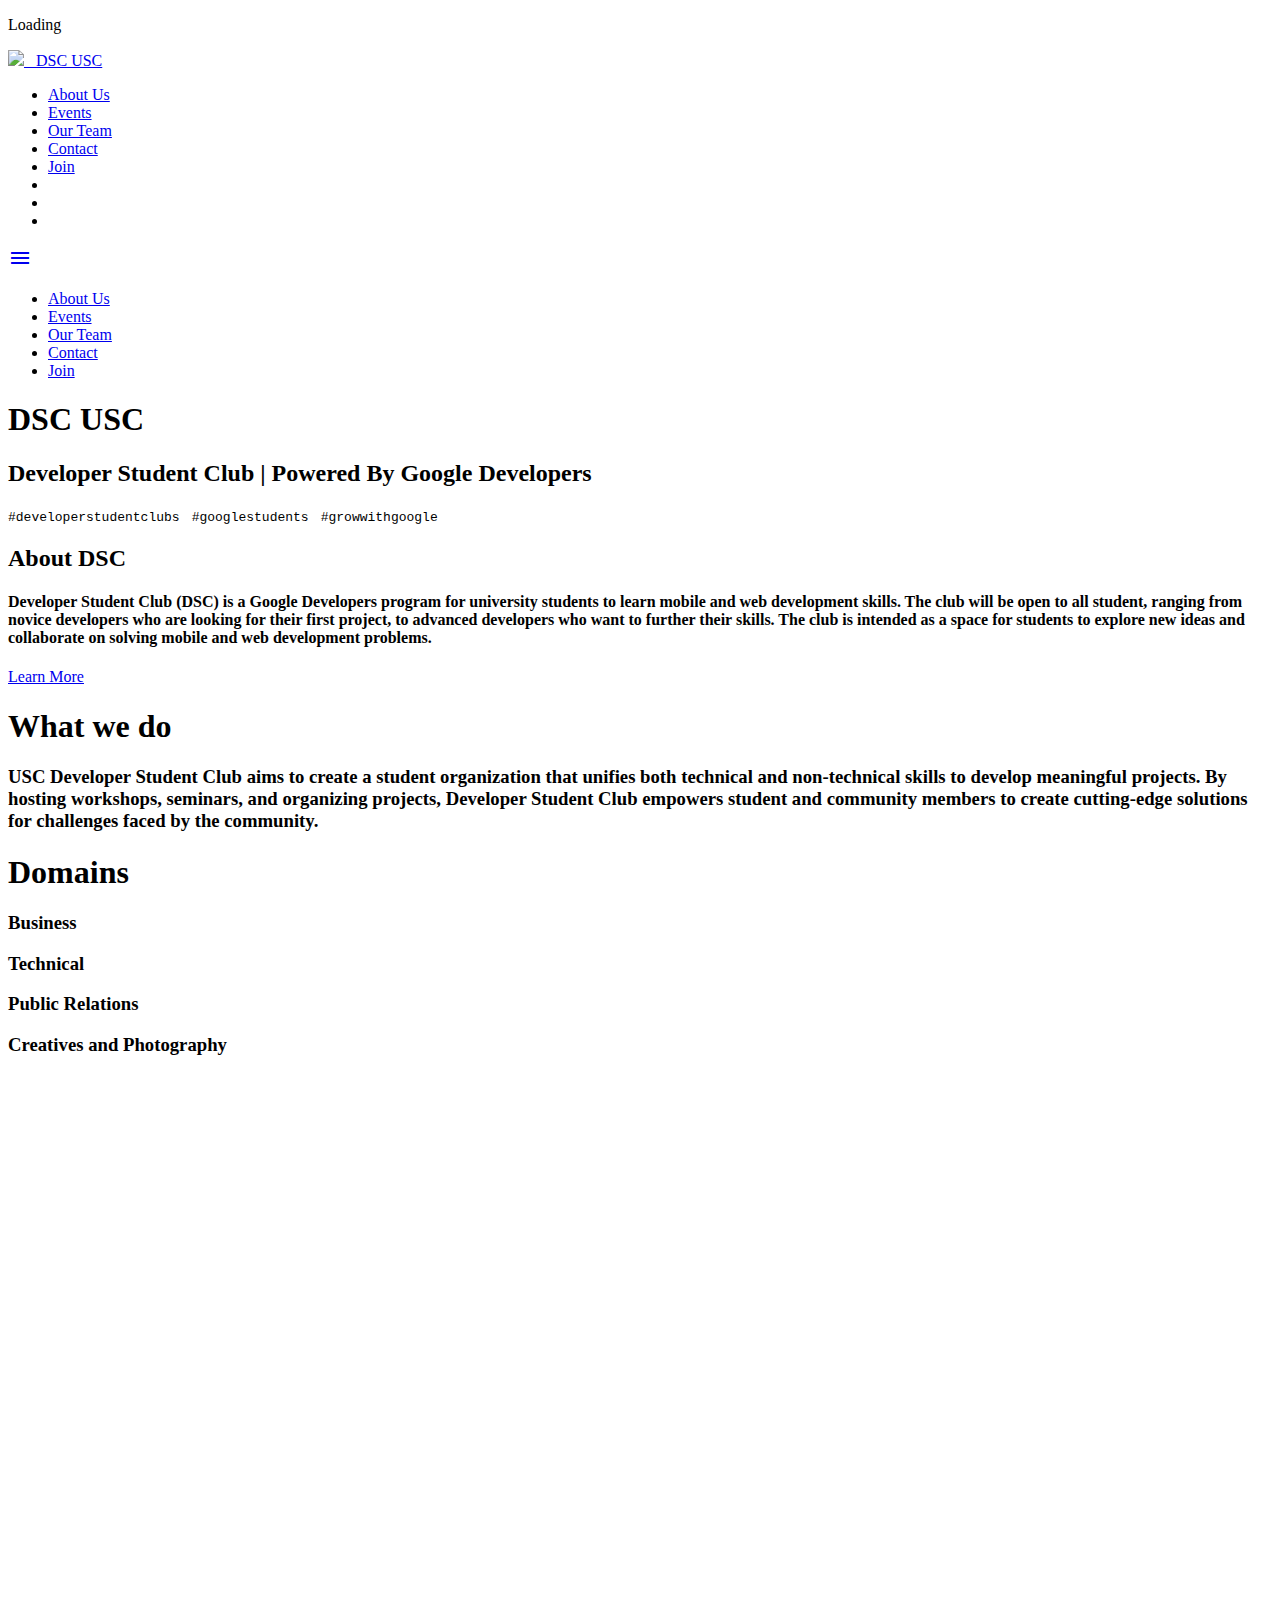
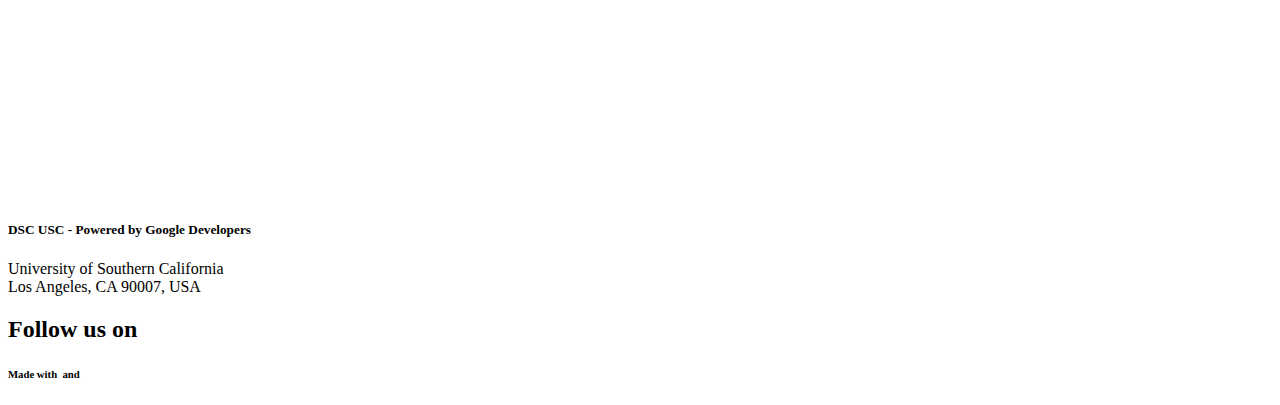
==== commit 866208ef: "menu" ====
--- a/templates/index.html
+++ b/templates/index.html
@@ -98,34 +98,9 @@
                     <li class="nav-item"><a class="nav-link" href="https://discord.gg/4Fe6yEp"><i
                                 class="fab fa-discord"></i></a></li>
                 </ul>
+        		<a href="#" data-target="mobile-nav" class="sidenav-trigger"><i class="material-icons">menu</i></a>
             </div>
         </nav>
-        <ul id="slide-out" class="sidenav">
-        	 <li class="nav-item">
-                <a class="nav-link" href="#AboutUs">About Us</a>
-            </li>
-            <li class="nav-item">
-                <a class="nav-link" href="/events">Events</a>
-            </li>
-            <li class="nav-item">
-                <a class="nav-link" href="/team">Our Team</a>
-            </li>
-            <li class="nav-item">
-                <a class="nav-link" href="#Contact">Contact</a>
-            </li>
-            <li class="nav-item">
-                <a class="nav-link" href="https://docs.google.com/forms/d/e/1FAIpQLSdqRMSUqP0AwLPbyzpw8-eBwzDfOkiP7meZdddSJOsnRTNCUw/viewform?usp=sf_link">Join</a>
-            </li>
-            <!--<li class="nav-item"><a class="nave-link" href="https://linkedin.com/somethinguscdsc"><i
-                        class="fab fa-linkedin-in"></i></a></li>-->
-            <li class="nav-item"><a class="nav-link" href="https://www.instagram.com/usc.dsc/"><i
-                        class="fab fa-instagram"></i></a></li>
-            <li class="nav-item"><a class="nav-link" href="https://facebook.com/DeveloperStudentClubUSC/"><i
-                        class="fab fa-facebook-square"></i></a></li>
-            <li class="nav-item"><a class="nav-link" href="https://discord.gg/4Fe6yEp"><i
-                        class="fab fa-discord"></i></a></li>
-        </ul>
-        <a href="#" data-target="mobile-nav" class="sidenav-trigger"><i class="material-icons">menu</i></a>
     </div>
     <!-- NAVBAR END -->
 
@@ -136,6 +111,13 @@
         <li><a class="menu-items" href="/events">Events</a></li>
         <li><a class="menu-items" href="/team">Our Team</a></li>
         <li><a class="menu-items" href="#Contact">Contact</a></li>
+        <li><a class="menu-items" href="https://docs.google.com/forms/d/e/1FAIpQLSdqRMSUqP0AwLPbyzpw8-eBwzDfOkiP7meZdddSJOsnRTNCUw/viewform?usp=sf_link">Join</a></li> 
+        <!--<li><a class="menu-items" href="https://www.instagram.com/usc.dsc/"><i
+                                class="fab fa-instagram"></i></a></li>
+        <li><a class="menu-items" href="https://facebook.com/DeveloperStudentClubUSC/"><i
+                                class="fab fa-facebook-square"></i></a></li>
+        <li><a class="menu-items" href="https://discord.gg/4Fe6yEp"><i
+                                class="fab fa-discord"></a></li>-->
     </ul>
     <!-- SIDENAV END -->
 
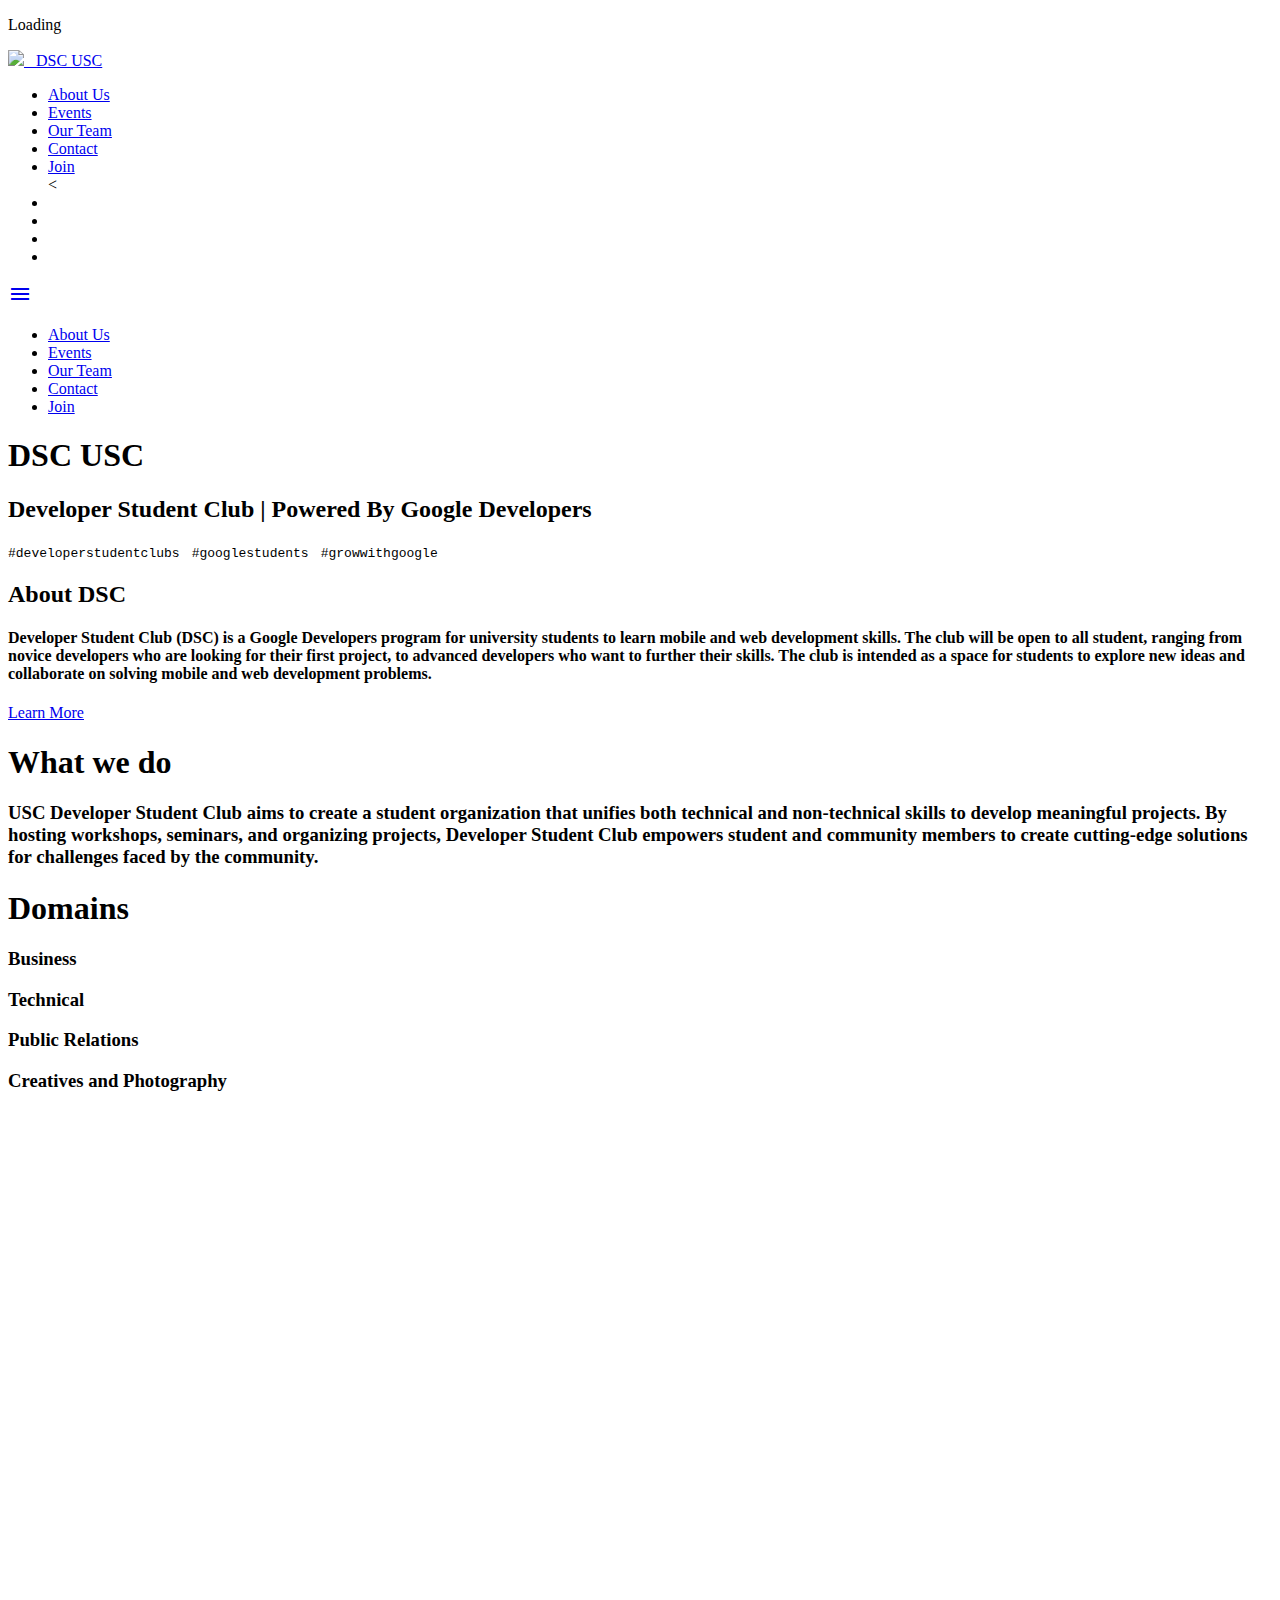
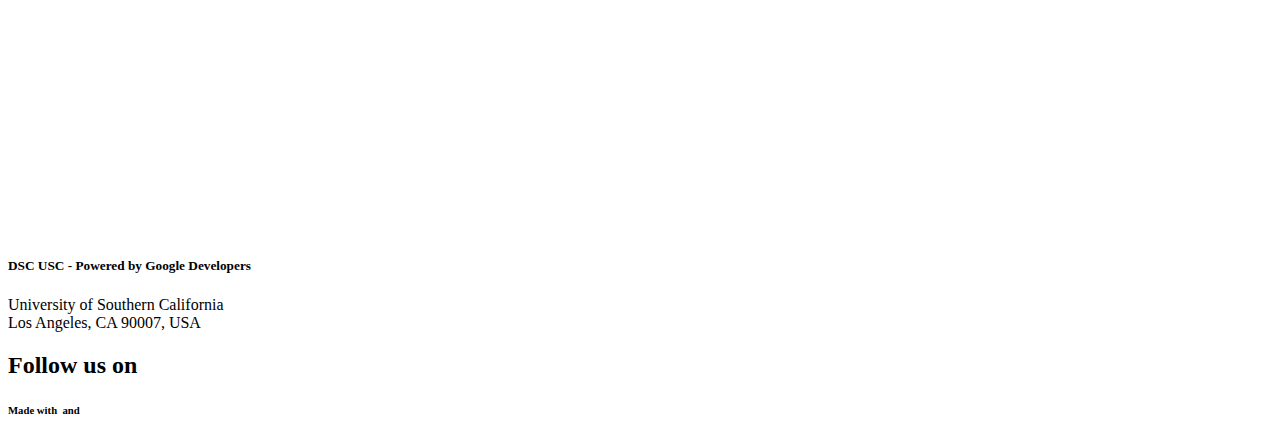
==== commit bfdabe68: "added members" ====
--- a/templates/index.html
+++ b/templates/index.html
@@ -89,8 +89,8 @@
                     <li class="nav-item">
                         <a class="nav-link" href="https://docs.google.com/forms/d/e/1FAIpQLSdqRMSUqP0AwLPbyzpw8-eBwzDfOkiP7meZdddSJOsnRTNCUw/viewform?usp=sf_link">Join</a>
                     </li>
-                    <!--<li class="nav-item"><a class="nave-link" href="https://linkedin.com/somethinguscdsc"><i
-                                class="fab fa-linkedin-in"></i></a></li>-->
+                    <<li class="nav-item"><a class="nave-link" href="https://www.linkedin.com/groups/13833873/"><i
+                                class="fab fa-linkedin-in"></i></a></li>
                     <li class="nav-item"><a class="nav-link" href="https://www.instagram.com/usc.dsc/"><i
                                 class="fab fa-instagram"></i></a></li>
                     <li class="nav-item"><a class="nav-link" href="https://facebook.com/DeveloperStudentClubUSC/"><i
